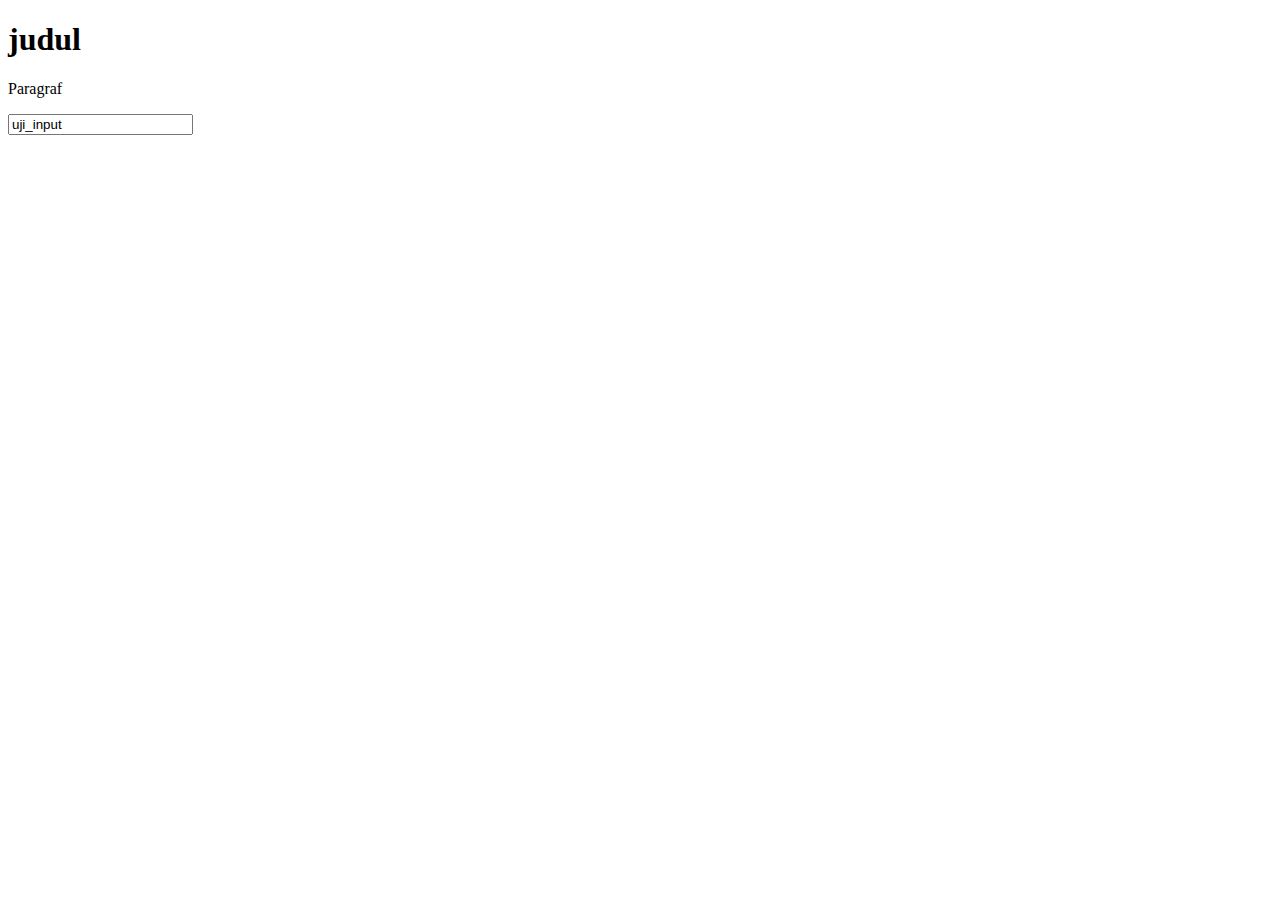
==== sesi3/belajardom.html @ 79077358 "Add files via upload" ====
<!DOCTYPE html>
<html lang="en">
  <head>
    <meta charset="UTF-8" />
    <meta name="viewport" content="width=device-width, initial-scale=1.0" />
    <title>Belajar DOM</title>
  </head>
  <body>
    <h1 id="uji_heading"></h1>
    <p id="uji_paragraf"></p>
    <input type="text" id="uji_input" />
    <script>
      document.getElementById("uji_heading").innerHTML = "judul";
      document.getElementById("uji_paragraf").innerHTML = "Paragraf";
      document.getElementById("uji_input").value = "uji_input";

      ujiHEADING.innerHTML = "judul";
      ujiPARAGRAF.innerHTML = "Paragraf";
      ujiINPUT.value = "input";
    </script>
  </body>
</html>
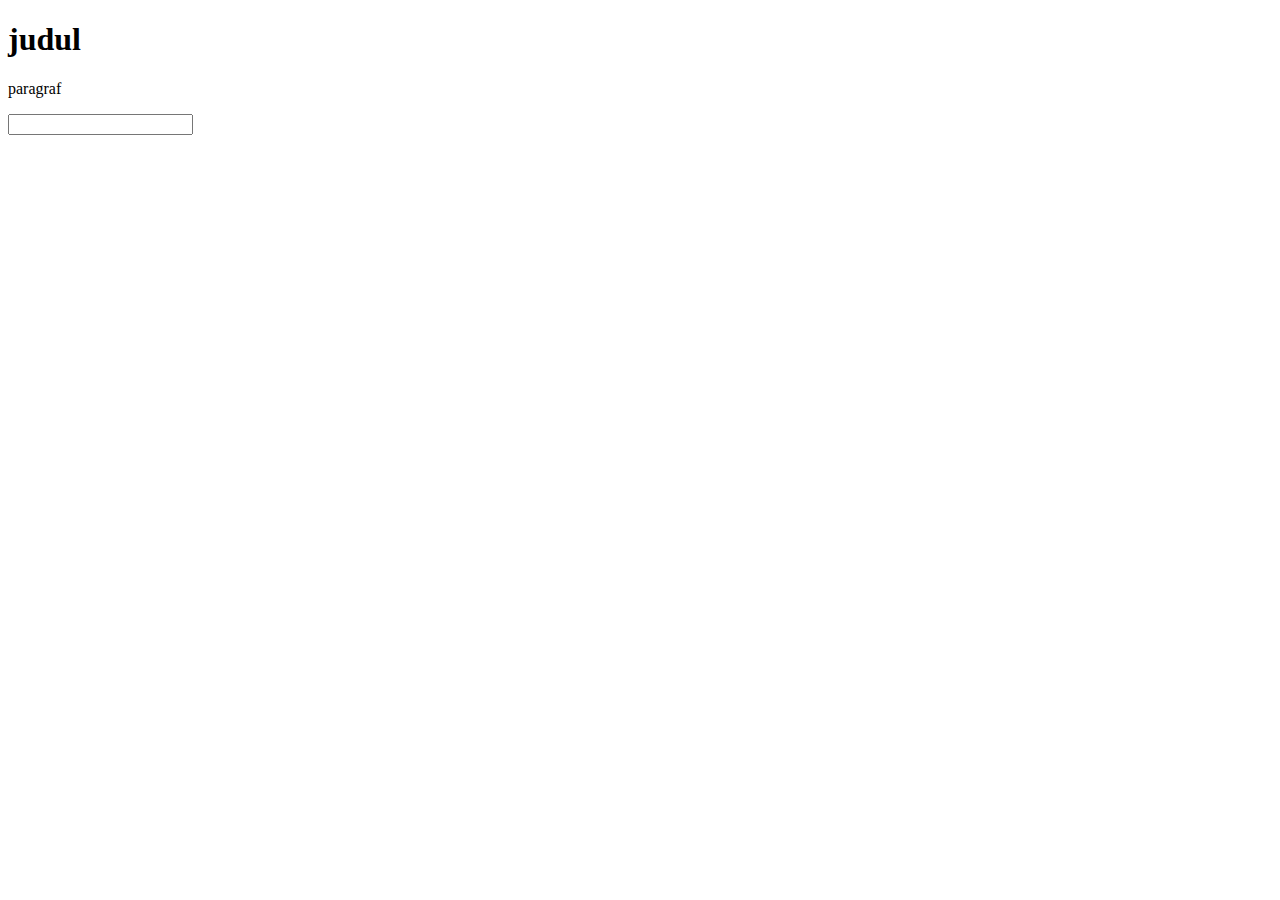
==== commit 9534a3ce: "Add files via upload" ====
--- a/sesi3/belajardom.html
+++ b/sesi3/belajardom.html
@@ -3,20 +3,17 @@
   <head>
     <meta charset="UTF-8" />
     <meta name="viewport" content="width=device-width, initial-scale=1.0" />
-    <title>Belajar DOM</title>
+    <title>belajar dom</title>
   </head>
   <body>
     <h1 id="uji_heading"></h1>
     <p id="uji_paragraf"></p>
     <input type="text" id="uji_input" />
+
     <script>
       document.getElementById("uji_heading").innerHTML = "judul";
-      document.getElementById("uji_paragraf").innerHTML = "Paragraf";
-      document.getElementById("uji_input").value = "uji_input";
-
-      ujiHEADING.innerHTML = "judul";
-      ujiPARAGRAF.innerHTML = "Paragraf";
-      ujiINPUT.value = "input";
+      document.getElementById("uji_paragraf").innerHTML = "paragraf";
+      document.getElementById("uji_input").innerHTML = "input";
     </script>
   </body>
 </html>
